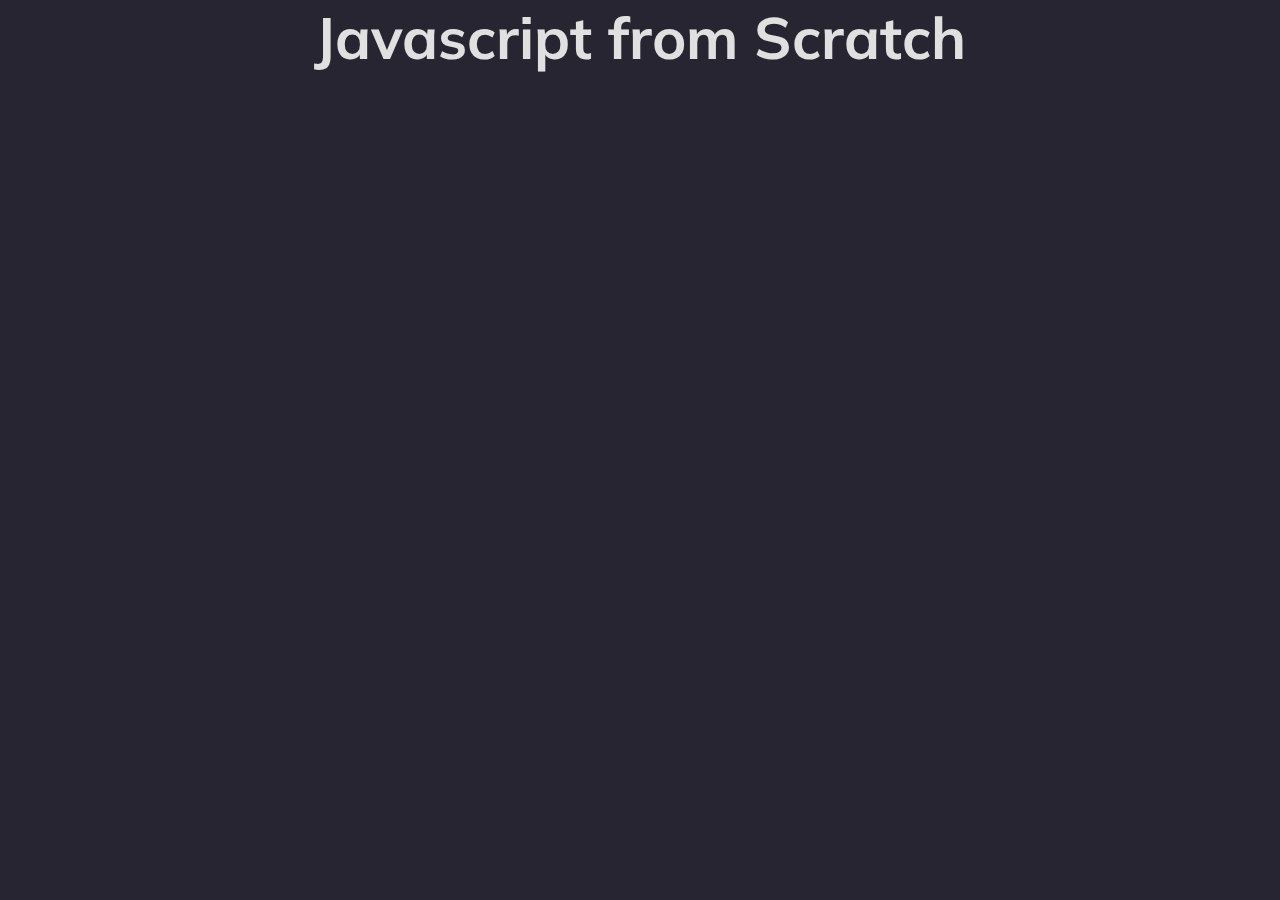
==== jsPractice.html @ 78075ae4 "new javascript practices from Udemy" ====
<!DOCTYPE html>
<html lang="en">
<head>
    <meta charset="UTF-8">
    <meta http-equiv="X-UA-Compatible" content="IE=edge">
    <meta name="viewport" content="width=device-width, initial-scale=1.0">
    <link rel="stylesheet" href="jspractice.css">
    <title>Document</title>
</head>
<body>
    <div class="container">
        <h1>Javascript from Scratch</h1>
    </div>
    <script src="./jsPractice.js"></script>
</body>
</html>
---- jspractice.css ----
@import url('https://fonts.googleapis.com/css?family=Muli|Volkhov&display=swap');
/* 
font-family: 'Muli', sans-serif;
font-family: 'Volkhov', serif;
*/

*{
    box-sizing: border-box;
    margin: 0;
    padding: 0;
    position: relative;
}

body{
    background-color: rgb(40, 37, 50);
    color: rgb(224, 224, 224);
    font-family: 'Muli', sans-serif;
    font-size: 1.4em;
}
.container{
    text-align: center;
    font-size: 1.3em;
    display: flex;
    justify-content: center;
    align-items: center;
    margin: 0 auto;

}
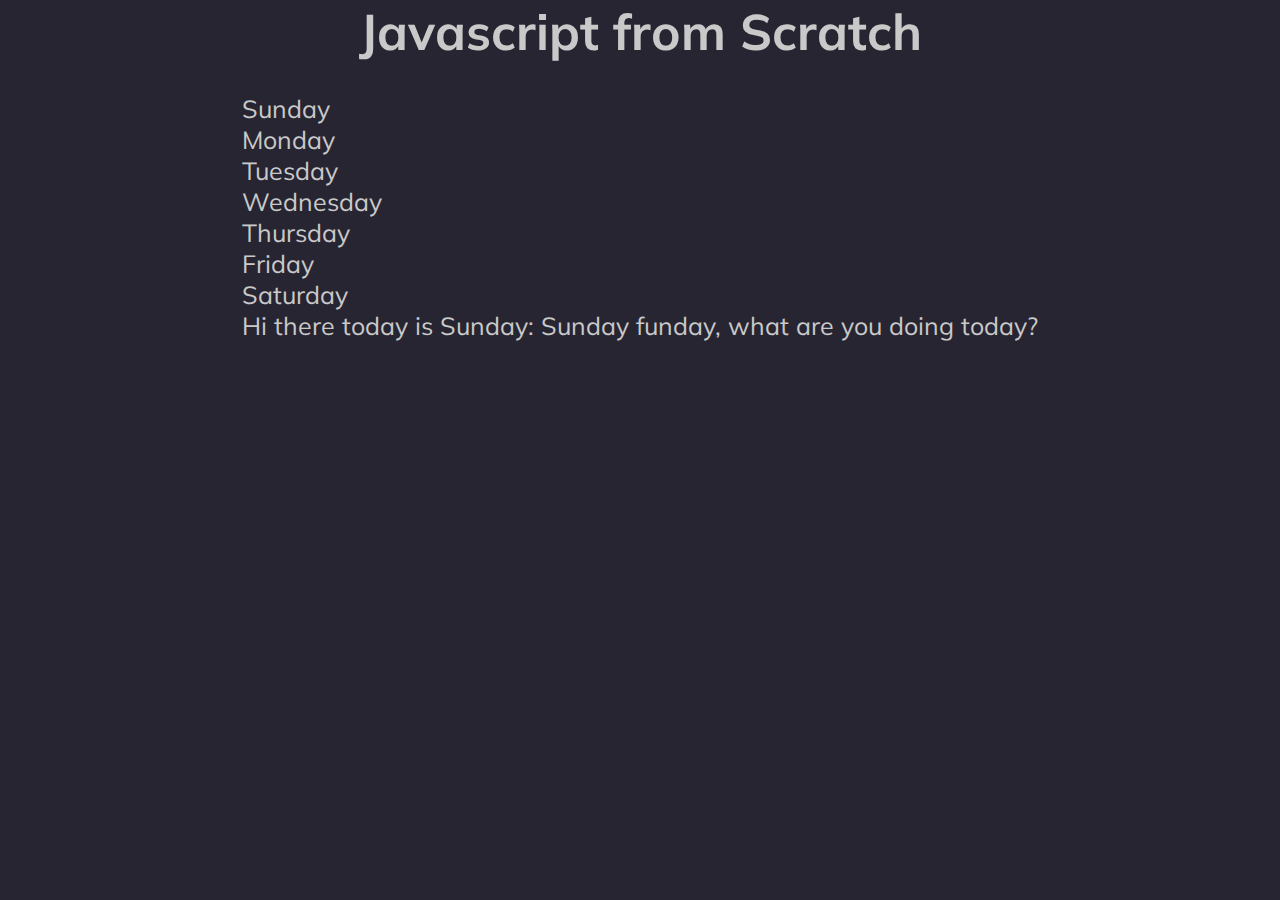
==== commit 124472ee: "practices" ====
--- a/jsPractice.html
+++ b/jsPractice.html
@@ -10,7 +10,9 @@
 <body>
     <div class="container">
         <h1>Javascript from Scratch</h1>
+        <p id="daysOfTheWeek"></p>
+
     </div>
-    <script src="./jsPractice.js"></script>
+    <script src="jsPractice.js"></script>
 </body>
 </html>--- a/jspractice.css
+++ b/jspractice.css
@@ -13,14 +13,14 @@
 
 body{
     background-color: rgb(40, 37, 50);
-    color: rgb(224, 224, 224);
+    color: rgb(201, 201, 201);
     font-family: 'Muli', sans-serif;
-    font-size: 1.4em;
+    font-size: 1.2em;
 }
 .container{
-    text-align: center;
     font-size: 1.3em;
     display: flex;
+    flex-direction: column;
     justify-content: center;
     align-items: center;
     margin: 0 auto;
